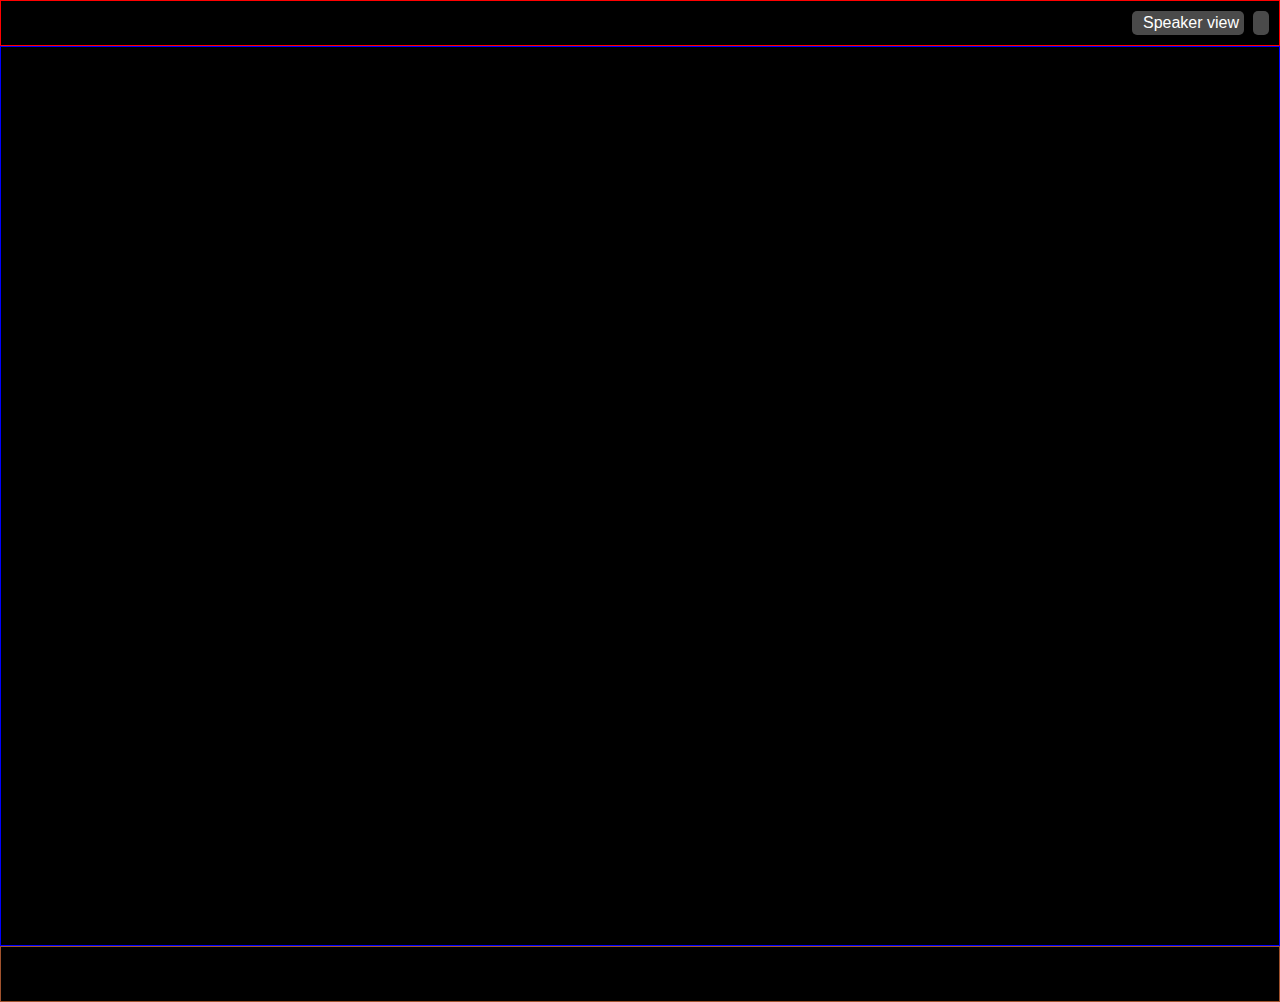
==== index.html @ 16759ca0 "initial structure and nav section" ====
<!DOCTYPE html>
<html lang="en">

<head>
    <meta charset="UTF-8">
    <link rel="stylesheet" href="./css/style.css">
    <link rel="stylesheet" href="https://cdnjs.cloudflare.com/ajax/libs/font-awesome/6.2.0/css/all.min.css"
        integrity="sha512-xh6O/CkQoPOWDdYTDqeRdPCVd1SpvCA9XXcUnZS2FmJNp1coAFzvtCN9BmamE+4aHK8yyUHUSCcJHgXloTyT2A=="
        crossorigin="anonymous" referrerpolicy="no-referrer" />
    <link rel="icon" href="img/favicon.ico">
    <title>Zoolando</title>
</head>

<body>
    <header>
        <nav>
            <div class="nav-bar">
                <button type="button" class="viewers"><i class="fa-solid fa-table-cells"></i>Speaker view</button>
                <button type="button" class="big-picture"><i class="fa-solid fa-maximize"></i></button>
            </div>
        </nav>
    </header>

    <main>
        <div class="container">
            
        </div>
    </main>

    <footer>
        <div class="container">
            <div class="footer-container"></div>
        </div>
        <h2>Lorem ipsum dolor sit amet consectetur adipisicing elit. Facere dolorem aperiam ducimus non nostrum quasi dolorum in repudiandae ex ullam, et, exercitationem earum cumque? Aspernatur quibusdam qui molestias facilis obcaecati?</h2>
    </footer>
</body>

</html>
---- css/style.css ----
*{
    margin: 0;
    padding: 0;
    box-sizing: border-box;
}

body{
    display: flex;
    flex-direction: column;
    background-color: black;
}
header{
    border: 1px solid red;
}

.nav-bar{ 
    display: flex;
    justify-content: end;
    padding: .3rem;
}
.nav-bar button{
    padding: .2rem .3rem;
    font-size: 16px;
}
.nav-bar i{
    padding:.1rem .2rem;
}

button{
    background-color: #4A4A4A;
    color: white;
    padding: .2rem .3rem;
    margin: .3rem;
    border: 0;
    border-radius: 5px;
}

main{
    height: 100vh;
    flex-grow: auto;
    border: 1px solid blue;
}
footer{
    border: 1px solid sienna;
}

.footer-container{
    background-color: #222222;
}
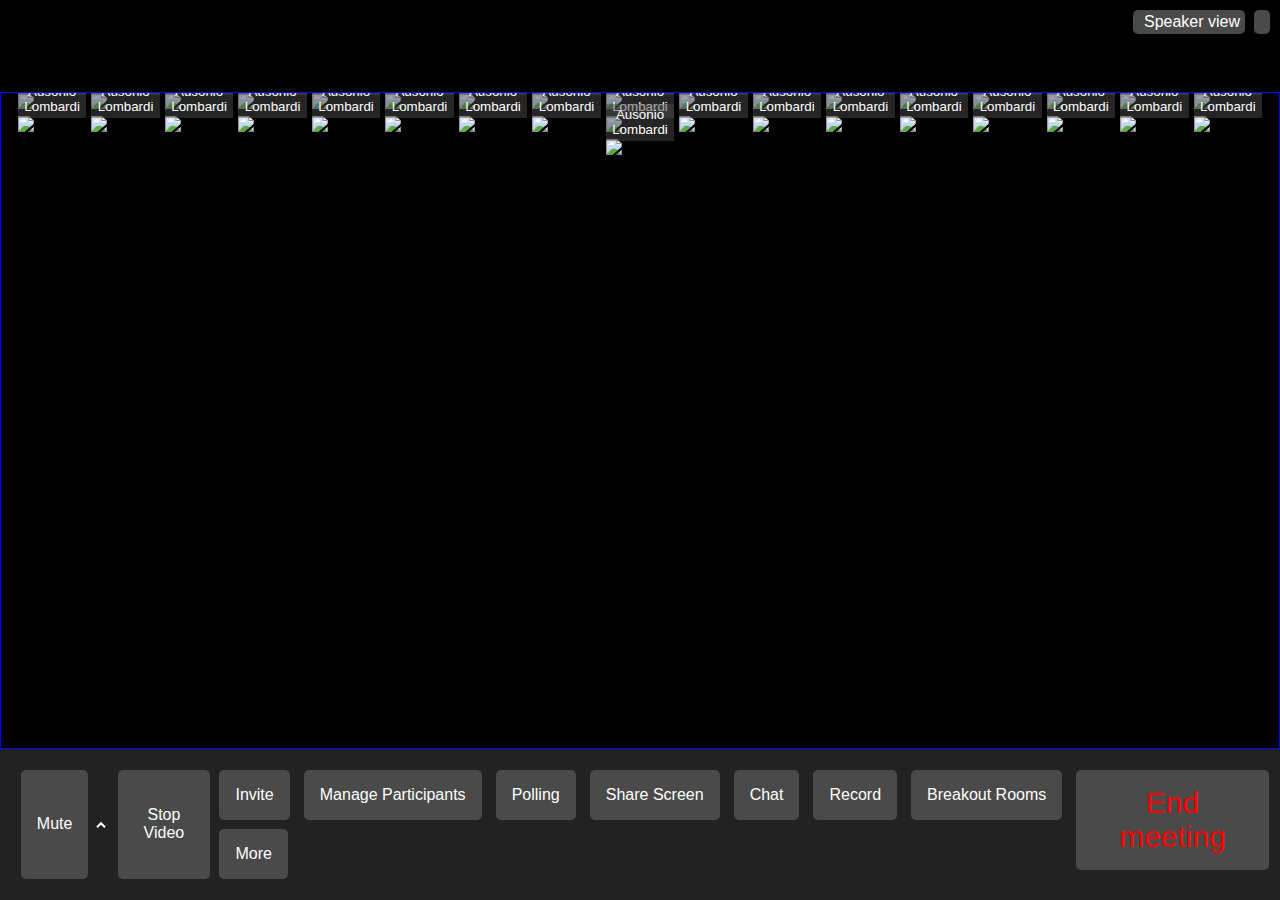
==== commit 9b81ad18: "main structure with footer structure" ====
--- a/index.html
+++ b/index.html
@@ -15,7 +15,7 @@
     <header>
         <nav>
             <div class="nav-bar">
-                <button type="button" class="viewers"><i class="fa-solid fa-table-cells"></i>Speaker view</button>
+                <button type="button" class="viewers"><i class="fa-solid fa-grip"></i>Speaker view</button>
                 <button type="button" class="big-picture"><i class="fa-solid fa-maximize"></i></button>
             </div>
         </nav>
@@ -23,15 +23,174 @@
 
     <main>
         <div class="container">
-            
+            <div class="profile-student">
+                <img src="https://picsum.photos/id/237/250/170" alt="student">
+                <button type="button"><i class="fa-solid fa-microphone-slash"></i>Ausonio Lombardi</button>
+            </div>
+            <div class="profile-student">
+                <img src="https://picsum.photos/id/400/250/170" alt="student">
+                <button type="button"><i class="fa-solid fa-microphone-slash"></i>Gherardo Barese</button>
+            </div>
+            <div class="profile-student">
+                <img src="https://picsum.photos/id/108/250/170" alt="student">
+                <button type="button"><i class="fa-solid fa-microphone-slash"></i>Ignazio Lorenzo</button>
+            </div>
+            <div class="profile-student">
+                <img src="https://picsum.photos/id/432/250/170" alt="student">
+                <button type="button"><i class="fa-solid fa-microphone-slash"></i>Amedeo Bruno</button>
+            </div>
+            <div class="profile-student">
+                <img src="https://picsum.photos/id/124/250/170" alt="student">
+                <button type="button"><i class="fa-solid fa-microphone-slash"></i>Greta Fallaci</button>
+            </div>
+            <div class="profile-student">
+                <img src="https://picsum.photos/id/888/250/170" alt="student">
+                <button type="button"><i class="fa-solid fa-microphone-slash"></i>Alda Davide</button>
+            </div>
+            <div class="profile-student">
+                <img src="https://picsum.photos/id/257/250/170" alt="student">
+                <button type="button"><i class="fa-solid fa-microphone-slash"></i>Ausonio Lombardi</button>
+            </div>
+            <div class="profile-student">
+                <img src="https://picsum.photos/id/187/250/170" alt="student">
+                <button type="button"><i class="fa-solid fa-microphone-slash"></i>Ausonio Lombardi</button>
+            </div>
+            <div class="profile-student">
+                <img src="https://picsum.photos/id/687/250/170" alt="student">
+                <button type="button"><i class="fa-solid fa-microphone-slash"></i>Ausonio Lombardi</button>
+            </div>
+            <div class="profile-student">
+                <img src="https://picsum.photos/id/987/250/170" alt="student">
+                <button type="button"><i class="fa-solid fa-microphone-slash"></i>Ausonio Lombardi</button>
+            </div>
+            <div class="profile-student">
+                <img src="https://picsum.photos/id/487/250/170" alt="student">
+                <button type="button"><i class="fa-solid fa-microphone-slash"></i>Ausonio Lombardi</button>
+            </div>
+            <div class="profile-student">
+                <img src="https://picsum.photos/id/598/250/170" alt="student">
+                <button type="button"><i class="fa-solid fa-microphone-slash"></i>Ausonio Lombardi</button>
+            </div>
+            <div class="profile-student">
+                <img src="https://picsum.photos/id/295/250/170" alt="student">
+                <button type="button"><i class="fa-solid fa-microphone-slash"></i>Ausonio Lombardi</button>
+            </div>
+            <div class="profile-student">
+                <img src="https://picsum.photos/id/367/250/170" alt="student">
+                <button type="button"><i class="fa-solid fa-microphone-slash"></i>Ausonio Lombardi</button>
+            </div>
+            <div class="profile-student">
+                <img src="https://picsum.photos/id/369/250/170" alt="student">
+                <button type="button"><i class="fa-solid fa-microphone-slash"></i>Ausonio Lombardi</button>
+            </div>
+            <div class="profile-student">
+                <img src="https://picsum.photos/id/981/250/170" alt="student">
+                <button type="button"><i class="fa-solid fa-microphone-slash"></i>Ausonio Lombardi</button>
+            </div>
+            <div class="profile-student">
+                <img src="https://picsum.photos/id/999/250/170" alt="student">
+                <button type="button"><i class="fa-solid fa-microphone-slash"></i>Ausonio Lombardi</button>
+            </div>
+            <div class="profile-student">
+                <img src="https://picsum.photos/id/678/250/170" alt="student">
+                <button type="button"><i class="fa-solid fa-microphone-slash"></i>Ausonio Lombardi</button>
+            </div>
+            <div class="profile-student">
+                <img src="https://picsum.photos/id/879/250/170" alt="student">
+                <button type="button"><i class="fa-solid fa-microphone-slash"></i>Ausonio Lombardi</button>
+            </div>
+            <div class="profile-student">
+                <img src="https://picsum.photos/id/358/250/170" alt="student">
+                <button type="button"><i class="fa-solid fa-microphone-slash"></i>Ausonio Lombardi</button>
+            </div>
+            <div class="profile-student">
+                <img src="https://picsum.photos/id/278/250/170" alt="student">
+                <button type="button"><i class="fa-solid fa-microphone-slash"></i>Ausonio Lombardi</button>
+            </div>
+            <div class="profile-student">
+                <img src="https://picsum.photos/id/2/250/170" alt="student">
+                <button type="button"><i class="fa-solid fa-microphone-slash"></i>Ausonio Lombardi</button>
+            </div>
+            <div class="profile-student">
+                <img src="https://picsum.photos/id/111/250/170" alt="student">
+                <button type="button"><i class="fa-solid fa-microphone-slash"></i>Ausonio Lombardi</button>
+            </div>
+            <div class="profile-student">
+                <img src="https://picsum.photos/id/195/250/170" alt="student">
+                <button type="button"><i class="fa-solid fa-microphone-slash"></i>Ausonio Lombardi</button>
+            </div>
+            <div class="profile-student">
+                <img src="https://picsum.photos/id/316/250/170" alt="student">
+                <button type="button"><i class="fa-solid fa-microphone-slash"></i>Ausonio Lombardi</button>
+            </div>
+            <div class="profile-student">
+                <img src="https://picsum.photos/id/168/250/170" alt="student">
+                <button type="button"><i class="fa-solid fa-microphone-slash"></i>Ausonio Lombardi</button>
+            </div>
+            <div class="profile-student">
+                <img src="https://picsum.photos/id/244/250/170" alt="student">
+                <button type="button"><i class="fa-solid fa-microphone-slash"></i>Ausonio Lombardi</button>
+            </div>
+            <div class="profile-student">
+                <img src="https://picsum.photos/id/736/250/170" alt="student">
+                <button type="button"><i class="fa-solid fa-microphone-slash"></i>Ausonio Lombardi</button>
+            </div>
+            <div class="profile-student">
+                <img src="https://picsum.photos/id/469/250/170" alt="student">
+                <button type="button"><i class="fa-solid fa-microphone-slash"></i>Ausonio Lombardi</button>
+            </div>
+            <div class="profile-student">
+                <img src="https://picsum.photos/id/565/250/170" alt="student">
+                <button type="button"><i class="fa-solid fa-microphone-slash"></i>Ausonio Lombardi</button>
+            </div>
+            <div class="profile-student">
+                <img src="https://picsum.photos/id/555/250/170" alt="student">
+                <button type="button"><i class="fa-solid fa-microphone-slash"></i>Ausonio Lombardi</button>
+            </div>
+            <div class="profile-student">
+                <img src="https://picsum.photos/id/24/250/170" alt="student">
+                <button type="button"><i class="fa-solid fa-microphone-slash"></i>Ausonio Lombardi</button>
+            </div>
+            <div class="profile-student">
+                <img src="https://picsum.photos/id/16/250/170" alt="student">
+                <button type="button"><i class="fa-solid fa-microphone-slash"></i>Ausonio Lombardi</button>
+            </div>
+            <div class="profile-student">
+                <img src="https://picsum.photos/id/44/250/170" alt="student">
+                <button type="button"><i class="fa-solid fa-microphone-slash"></i>Ausonio Lombardi</button>
+            </div>
+            <div class="profile-student">
+                <img src="https://picsum.photos/id/69/250/170" alt="student">
+                <button type="button"><i class="fa-solid fa-microphone-slash"></i>Ausonio Lombardi</button>
+            </div>
         </div>
     </main>
 
     <footer>
-        <div class="container">
-            <div class="footer-container"></div>
+        <div>
+            <div class="footer-container">
+                <div class="left">
+                    <div class="selection">
+                        <button type="button"><i class="fa-solid fa-microphone"></i><p>Mute</p><i class="fa-solid fa-angle-up"></i></button><select></select>
+                    </div>
+                    <button type="button"><i class="fa-solid fa-video"></i><p>Stop Video</p></button>
+                </div>
+                <div class="center">
+                    <button type="button"><i class="fa-solid fa-user-plus"></i><p>Invite</p></button>
+                    <button type="button"><i class="fa-solid fa-users"></i><p>Manage Participants</p></button>
+                    <button type="button"><i class="fa-solid fa-chart-column"></i><p>Polling</p></button>
+                    <button type="button"><i class="fa-solid fa-share-from-square"></i><p>Share Screen</p></button>
+                    <button type="button"><i class="fa-solid fa-comment"></i><p>Chat</p></button>
+                    <button type="button"><i class="fa-solid fa-record-vinyl"></i><p>Record</p></button>
+                    <button type="button"><i class="fa-solid fa-table-cells-large"></i><p>Breakout Rooms</p></button>
+                    <button type="button"><i class="fa-solid fa-ellipsis"></i><p>More</p></button>
+                </div>
+                <div class="right">
+                    <button type="button">End meeting</button>
+                </div>
+
+            </div>
         </div>
-        <h2>Lorem ipsum dolor sit amet consectetur adipisicing elit. Facere dolorem aperiam ducimus non nostrum quasi dolorum in repudiandae ex ullam, et, exercitationem earum cumque? Aspernatur quibusdam qui molestias facilis obcaecati?</h2>
     </footer>
 </body>
 
--- a/css/style.css
+++ b/css/style.css
@@ -1,49 +1,120 @@
-*{
+* {
     margin: 0;
     padding: 0;
     box-sizing: border-box;
 }
 
-body{
+body {
+    height: 100vh;
     display: flex;
     flex-direction: column;
     background-color: black;
-}
-header{
-    border: 1px solid red;
+    font-family: Arial, Helvetica, sans-serif;
 }
 
-.nav-bar{ 
+header {
+    background-color: transparent;
+}
+
+.nav-bar {
     display: flex;
     justify-content: end;
     padding: .3rem;
+    margin-bottom: 3rem;
+    
 }
-.nav-bar button{
+
+.nav-bar button {
     padding: .2rem .3rem;
     font-size: 16px;
 }
-.nav-bar i{
-    padding:.1rem .2rem;
+
+.nav-bar i {
+    padding: .1rem .2rem;
 }
 
-button{
-    background-color: #4A4A4A;
+button {
+    background-color: rgb(74, 74, 74);
     color: white;
     padding: .2rem .3rem;
     margin: .3rem;
     border: 0;
     border-radius: 5px;
 }
+button:hover, select:hover{
+    cursor: pointer;
+}
 
-main{
+main {
     height: 100vh;
     flex-grow: auto;
+    overflow: auto;
     border: 1px solid blue;
 }
-footer{
-    border: 1px solid sienna;
+
+.container {
+    max-width: 1800px;
+    margin: auto;
+    flex-wrap: wrap;
+    display: flex;
+    justify-content: center;
+    gap: 5px;
 }
 
-.footer-container{
+.profile-student {
+    position: relative;
+    flex-direction: row;
+}
+
+.profile-student button {
+    position: absolute;
+    bottom: 0;
+    left: 0;
+    margin: 0 0 1rem 0;
+    border-radius: 0;
+    background-color: rgba(74, 74, 74, .5);
+}
+
+footer {
     background-color: #222222;
+}
+
+.footer-container {   
+    display: flex;
+    justify-content: space-between;
+    margin: 1rem;
+}
+
+.left{
+    display: flex;
+}
+.selection{
+    display: flex;
+}
+.footer-container button{
+
+    padding: 1rem;
+    font-size: 30px;
+    
+}
+select{
+    display: block;
+    rotate: 180deg;
+    background-color: transparent;
+    border: 0;
+    color: white;  
+}
+select:active{
+    transform-box:content-box
+}
+
+.footer-container .right button:last-child{
+
+    color: red;
+    width: 100%;
+    
+}
+.footer-container p{
+    
+    font-size: 16px;
 }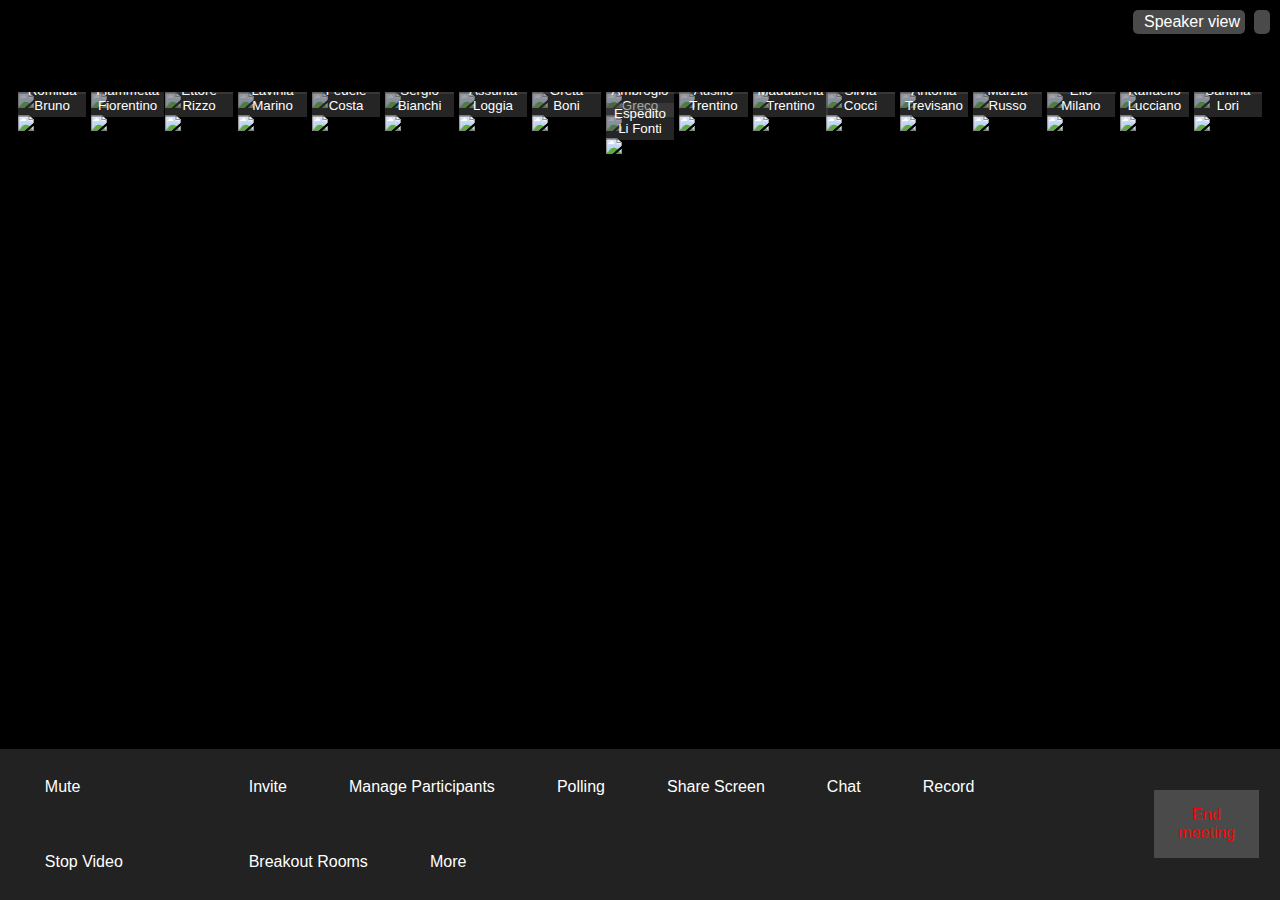
==== commit be10f259: "final structure with fixes" ====
--- a/index.html
+++ b/index.html
@@ -12,6 +12,7 @@
 </head>
 
 <body>
+    <!-----------------------------------------------Nav bar---------------------------------------------->
     <header>
         <nav>
             <div class="nav-bar">
@@ -20,7 +21,7 @@
             </div>
         </nav>
     </header>
-
+    <!----------------------------------------------Masterclass------------------------------------------->
     <main>
         <div class="container">
             <div class="profile-student">
@@ -49,148 +50,170 @@
             </div>
             <div class="profile-student">
                 <img src="https://picsum.photos/id/257/250/170" alt="student">
-                <button type="button"><i class="fa-solid fa-microphone-slash"></i>Ausonio Lombardi</button>
+                <button type="button"><i class="fa-solid fa-microphone-slash"></i>Assunta Baresi</button>
             </div>
             <div class="profile-student">
                 <img src="https://picsum.photos/id/187/250/170" alt="student">
-                <button type="button"><i class="fa-solid fa-microphone-slash"></i>Ausonio Lombardi</button>
+                <button type="button"><i class="fa-solid fa-microphone-slash"></i>Isidora Fanucci</button>
             </div>
             <div class="profile-student">
                 <img src="https://picsum.photos/id/687/250/170" alt="student">
-                <button type="button"><i class="fa-solid fa-microphone-slash"></i>Ausonio Lombardi</button>
+                <button type="button"><i class="fa-solid fa-microphone-slash"></i>Annunziata Angelo</button>
             </div>
             <div class="profile-student">
                 <img src="https://picsum.photos/id/987/250/170" alt="student">
-                <button type="button"><i class="fa-solid fa-microphone-slash"></i>Ausonio Lombardi</button>
+                <button type="button"><i class="fa-solid fa-microphone-slash"></i>Alfredino Pagnotto</button>
             </div>
             <div class="profile-student">
                 <img src="https://picsum.photos/id/487/250/170" alt="student">
-                <button type="button"><i class="fa-solid fa-microphone-slash"></i>Ausonio Lombardi</button>
+                <button type="button"><i class="fa-solid fa-microphone-slash"></i>Lionello Greco</button>
             </div>
             <div class="profile-student">
                 <img src="https://picsum.photos/id/598/250/170" alt="student">
-                <button type="button"><i class="fa-solid fa-microphone-slash"></i>Ausonio Lombardi</button>
+                <button type="button"><i class="fa-solid fa-microphone-slash"></i>Oberto Russo</button>
             </div>
             <div class="profile-student">
                 <img src="https://picsum.photos/id/295/250/170" alt="student">
-                <button type="button"><i class="fa-solid fa-microphone-slash"></i>Ausonio Lombardi</button>
+                <button type="button"><i class="fa-solid fa-microphone-slash"></i>Giacinta Siciliani</button>
             </div>
             <div class="profile-student">
                 <img src="https://picsum.photos/id/367/250/170" alt="student">
-                <button type="button"><i class="fa-solid fa-microphone-slash"></i>Ausonio Lombardi</button>
+                <button type="button"><i class="fa-solid fa-microphone-slash"></i>Quadrato Lucciano</button>
             </div>
             <div class="profile-student">
                 <img src="https://picsum.photos/id/369/250/170" alt="student">
-                <button type="button"><i class="fa-solid fa-microphone-slash"></i>Ausonio Lombardi</button>
+                <button type="button"><i class="fa-solid fa-microphone-slash"></i>Delfino Fiorentino</button>
             </div>
             <div class="profile-student">
                 <img src="https://picsum.photos/id/981/250/170" alt="student">
-                <button type="button"><i class="fa-solid fa-microphone-slash"></i>Ausonio Lombardi</button>
+                <button type="button"><i class="fa-solid fa-microphone-slash"></i>Quartilla Costa</button>
             </div>
             <div class="profile-student">
                 <img src="https://picsum.photos/id/999/250/170" alt="student">
-                <button type="button"><i class="fa-solid fa-microphone-slash"></i>Ausonio Lombardi</button>
+                <button type="button"><i class="fa-solid fa-microphone-slash"></i>Lucilla Rizzo</button>
             </div>
             <div class="profile-student">
                 <img src="https://picsum.photos/id/678/250/170" alt="student">
-                <button type="button"><i class="fa-solid fa-microphone-slash"></i>Ausonio Lombardi</button>
+                <button type="button"><i class="fa-solid fa-microphone-slash"></i>Romilda Bruno</button>
             </div>
             <div class="profile-student">
                 <img src="https://picsum.photos/id/879/250/170" alt="student">
-                <button type="button"><i class="fa-solid fa-microphone-slash"></i>Ausonio Lombardi</button>
+                <button type="button"><i class="fa-solid fa-microphone-slash"></i>Fiammetta Fiorentino</button>
             </div>
             <div class="profile-student">
                 <img src="https://picsum.photos/id/358/250/170" alt="student">
-                <button type="button"><i class="fa-solid fa-microphone-slash"></i>Ausonio Lombardi</button>
+                <button type="button"><i class="fa-solid fa-microphone-slash"></i>Ettore Rizzo</button>
             </div>
             <div class="profile-student">
                 <img src="https://picsum.photos/id/278/250/170" alt="student">
-                <button type="button"><i class="fa-solid fa-microphone-slash"></i>Ausonio Lombardi</button>
+                <button type="button"><i class="fa-solid fa-microphone-slash"></i>Lavinia Marino</button>
             </div>
             <div class="profile-student">
                 <img src="https://picsum.photos/id/2/250/170" alt="student">
-                <button type="button"><i class="fa-solid fa-microphone-slash"></i>Ausonio Lombardi</button>
+                <button type="button"><i class="fa-solid fa-microphone-slash"></i>Fedele Costa</button>
             </div>
             <div class="profile-student">
                 <img src="https://picsum.photos/id/111/250/170" alt="student">
-                <button type="button"><i class="fa-solid fa-microphone-slash"></i>Ausonio Lombardi</button>
+                <button type="button"><i class="fa-solid fa-microphone-slash"></i>Sergio Bianchi</button>
             </div>
             <div class="profile-student">
                 <img src="https://picsum.photos/id/195/250/170" alt="student">
-                <button type="button"><i class="fa-solid fa-microphone-slash"></i>Ausonio Lombardi</button>
+                <button type="button"><i class="fa-solid fa-microphone-slash"></i>Assunta Loggia</button>
             </div>
             <div class="profile-student">
                 <img src="https://picsum.photos/id/316/250/170" alt="student">
-                <button type="button"><i class="fa-solid fa-microphone-slash"></i>Ausonio Lombardi</button>
+                <button type="button"><i class="fa-solid fa-microphone-slash"></i>Greta Boni</button>
             </div>
             <div class="profile-student">
                 <img src="https://picsum.photos/id/168/250/170" alt="student">
-                <button type="button"><i class="fa-solid fa-microphone-slash"></i>Ausonio Lombardi</button>
+                <button type="button"><i class="fa-solid fa-microphone-slash"></i>Ambrogio Greco</button>
             </div>
             <div class="profile-student">
                 <img src="https://picsum.photos/id/244/250/170" alt="student">
-                <button type="button"><i class="fa-solid fa-microphone-slash"></i>Ausonio Lombardi</button>
+                <button type="button"><i class="fa-solid fa-microphone-slash"></i>Ausilio Trentino</button>
             </div>
             <div class="profile-student">
                 <img src="https://picsum.photos/id/736/250/170" alt="student">
-                <button type="button"><i class="fa-solid fa-microphone-slash"></i>Ausonio Lombardi</button>
+                <button type="button"><i class="fa-solid fa-microphone-slash"></i>Maddalena Trentino</button>
             </div>
             <div class="profile-student">
                 <img src="https://picsum.photos/id/469/250/170" alt="student">
-                <button type="button"><i class="fa-solid fa-microphone-slash"></i>Ausonio Lombardi</button>
+                <button type="button"><i class="fa-solid fa-microphone-slash"></i>Silvia Cocci</button>
             </div>
             <div class="profile-student">
                 <img src="https://picsum.photos/id/565/250/170" alt="student">
-                <button type="button"><i class="fa-solid fa-microphone-slash"></i>Ausonio Lombardi</button>
+                <button type="button"><i class="fa-solid fa-microphone-slash"></i>Antonia Trevisano</button>
             </div>
             <div class="profile-student">
                 <img src="https://picsum.photos/id/555/250/170" alt="student">
-                <button type="button"><i class="fa-solid fa-microphone-slash"></i>Ausonio Lombardi</button>
+                <button type="button"><i class="fa-solid fa-microphone-slash"></i>Marzia Russo</button>
             </div>
             <div class="profile-student">
                 <img src="https://picsum.photos/id/24/250/170" alt="student">
-                <button type="button"><i class="fa-solid fa-microphone-slash"></i>Ausonio Lombardi</button>
+                <button type="button"><i class="fa-solid fa-microphone-slash"></i>Elio Milano</button>
             </div>
             <div class="profile-student">
                 <img src="https://picsum.photos/id/16/250/170" alt="student">
-                <button type="button"><i class="fa-solid fa-microphone-slash"></i>Ausonio Lombardi</button>
+                <button type="button"><i class="fa-solid fa-microphone-slash"></i>Raffaello Lucciano</button>
             </div>
             <div class="profile-student">
                 <img src="https://picsum.photos/id/44/250/170" alt="student">
-                <button type="button"><i class="fa-solid fa-microphone-slash"></i>Ausonio Lombardi</button>
+                <button type="button"><i class="fa-solid fa-microphone-slash"></i>Santina Lori</button>
             </div>
             <div class="profile-student">
                 <img src="https://picsum.photos/id/69/250/170" alt="student">
-                <button type="button"><i class="fa-solid fa-microphone-slash"></i>Ausonio Lombardi</button>
+                <button type="button"><i class="fa-solid fa-microphone-slash"></i>Espedito Li Fonti</button>
             </div>
         </div>
     </main>
-
+    <!----------------------------------------Footer with interactive button---------------------------------->
     <footer>
-        <div>
             <div class="footer-container">
                 <div class="left">
                     <div class="selection">
-                        <button type="button"><i class="fa-solid fa-microphone"></i><p>Mute</p><i class="fa-solid fa-angle-up"></i></button><select></select>
+                        <button type="button"><i class="fa-solid fa-microphone"></i>
+                            <span>Mute</span>
+                        </button><i class="fa-solid fa-angle-up"></i>
+                        <button type="button"><i class="fa-solid fa-video"></i>
+                            <span>Stop Video</span>
+                        </button><i class="fa-solid fa-angle-up"></i>
                     </div>
-                    <button type="button"><i class="fa-solid fa-video"></i><p>Stop Video</p></button>
                 </div>
                 <div class="center">
-                    <button type="button"><i class="fa-solid fa-user-plus"></i><p>Invite</p></button>
-                    <button type="button"><i class="fa-solid fa-users"></i><p>Manage Participants</p></button>
-                    <button type="button"><i class="fa-solid fa-chart-column"></i><p>Polling</p></button>
-                    <button type="button"><i class="fa-solid fa-share-from-square"></i><p>Share Screen</p></button>
-                    <button type="button"><i class="fa-solid fa-comment"></i><p>Chat</p></button>
-                    <button type="button"><i class="fa-solid fa-record-vinyl"></i><p>Record</p></button>
-                    <button type="button"><i class="fa-solid fa-table-cells-large"></i><p>Breakout Rooms</p></button>
-                    <button type="button"><i class="fa-solid fa-ellipsis"></i><p>More</p></button>
+                    <button type="button"><i class="fa-solid fa-user-plus"></i>
+                        <span>Invite</span>
+                    </button>
+                    <button type="button"><i class="fa-solid fa-users"></i>
+                        <span>Manage Participants</span>
+                    </button>
+                    <button type="button"><i class="fa-solid fa-chart-column"></i>
+                        <span>Polling</span>
+                    </button>
+                    <div class="selection green">
+                        <button type="button"><i class="fa-solid fa-share-from-square"></i>
+                            <span>Share Screen</span>
+                        </button><i class="fa-solid fa-angle-up"></i>
+                    </div>
+                    <button type="button"><i class="fa-solid fa-comment"></i>
+                        <span>Chat</span>
+                    </button>
+                    <button type="button"><i class="fa-solid fa-record-vinyl"></i>
+                        <span>Record</span>
+                    </button>
+                    <button type="button"><i class="fa-solid fa-table-cells-large"></i>
+                        <span>Breakout Rooms</span>
+                    </button>
+                    <button type="button"><i class="fa-solid fa-ellipsis"></i>
+                        <span>More</span>
+                    </button>
                 </div>
                 <div class="right">
-                    <button type="button">End meeting</button>
+                    <div>
+                        <button type="button">End meeting</button>
+                    </div>
                 </div>
 
             </div>
-        </div>
     </footer>
 </body>
 
--- a/css/style.css
+++ b/css/style.css
@@ -11,11 +11,7 @@
     background-color: black;
     font-family: Arial, Helvetica, sans-serif;
 }
-
-header {
-    background-color: transparent;
-}
-
+/*-------------------------------------HEADER----------------------------------*/
 .nav-bar {
     display: flex;
     justify-content: end;
@@ -44,12 +40,11 @@
 button:hover, select:hover{
     cursor: pointer;
 }
-
+/*---------------------------------------MAIN---------------------------------*/
 main {
     height: 100vh;
     flex-grow: auto;
     overflow: auto;
-    border: 1px solid blue;
 }
 
 .container {
@@ -74,7 +69,7 @@
     border-radius: 0;
     background-color: rgba(74, 74, 74, .5);
 }
-
+/*---------------------------------------FOOTER------------------------------*/
 footer {
     background-color: #222222;
 }
@@ -82,39 +77,37 @@
 .footer-container {   
     display: flex;
     justify-content: space-between;
-    margin: 1rem;
+    align-items: center;
+    margin: 0 1rem;
 }
 
 .left{
     display: flex;
 }
+span{
+    display:block;
+}
 .selection{
-    display: flex;
+    color: white;
+    display: inline-block;
 }
-.footer-container button{
-
+.green i:first-child{
+    color:#4BC800;
+}
+.footer-container button{   
     padding: 1rem;
     font-size: 30px;
-    
-}
-select{
-    display: block;
-    rotate: 180deg;
-    background-color: transparent;
-    border: 0;
-    color: white;  
-}
-select:active{
-    transform-box:content-box
+    background-color: transparent;   
 }
 
 .footer-container .right button:last-child{
-
+    border-radius: 0;
+    background-color: rgba(74, 74, 74); 
     color: red;
-    width: 100%;
+    font-size: 16px;
     
 }
-.footer-container p{
-    
+.footer-container span{
+    padding: .5rem;
     font-size: 16px;
 }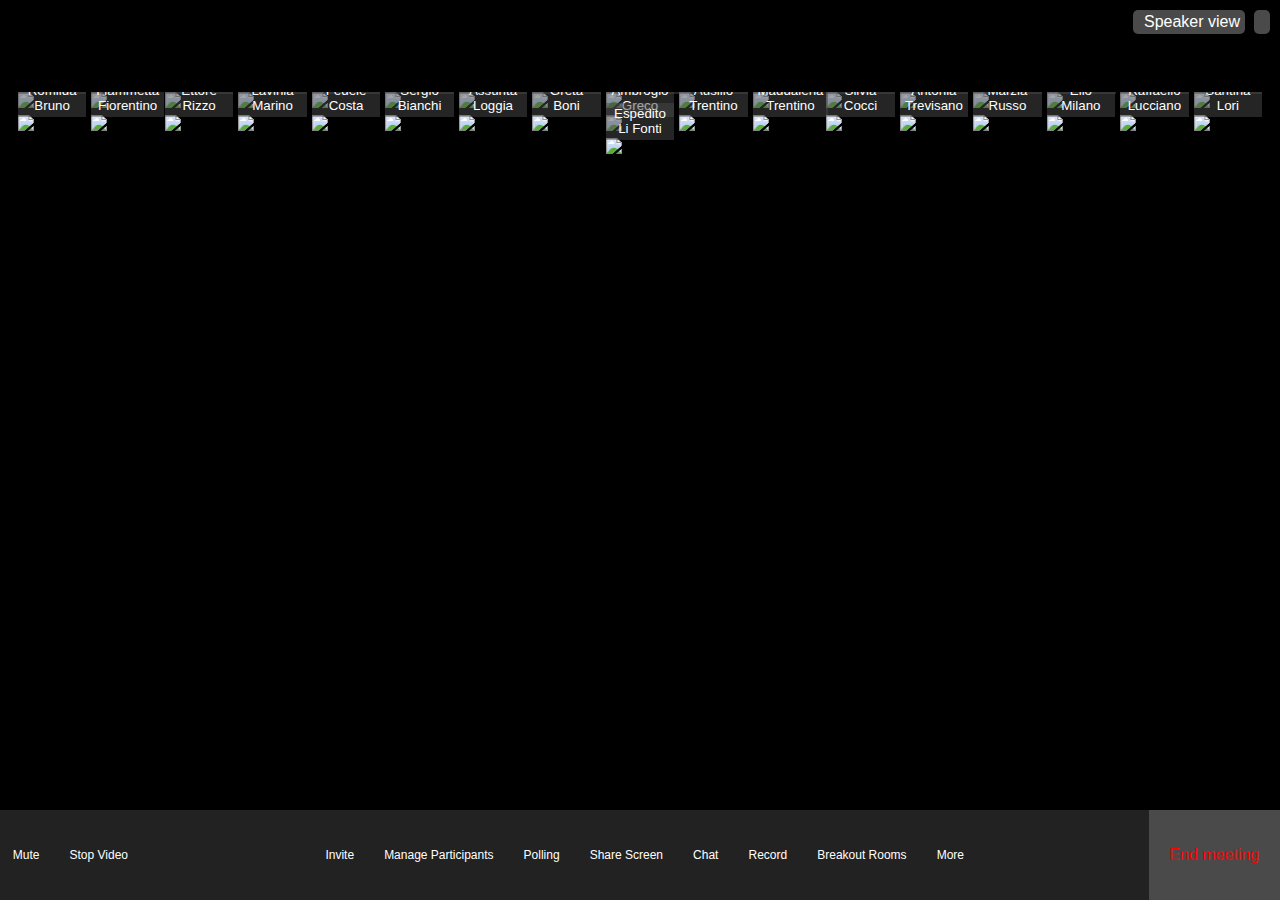
==== commit a0b2324f: "button fixes" ====
--- a/index.html
+++ b/index.html
@@ -168,52 +168,50 @@
     </main>
     <!----------------------------------------Footer with interactive button---------------------------------->
     <footer>
-            <div class="footer-container">
-                <div class="left">
-                    <div class="selection">
-                        <button type="button"><i class="fa-solid fa-microphone"></i>
-                            <span>Mute</span>
-                        </button><i class="fa-solid fa-angle-up"></i>
-                        <button type="button"><i class="fa-solid fa-video"></i>
-                            <span>Stop Video</span>
-                        </button><i class="fa-solid fa-angle-up"></i>
-                    </div>
+        <div class="footer-container">
+            <div class="left">
+                <div class="selection">
+                    <button type="button"><i class="fa-solid fa-microphone"></i>
+                        <span>Mute</span>
+                    </button><i class="fa-solid fa-angle-up"></i>
+                    <button type="button"><i class="fa-solid fa-video"></i>
+                        <span>Stop Video</span>
+                    </button><i class="fa-solid fa-angle-up"></i>
                 </div>
-                <div class="center">
-                    <button type="button"><i class="fa-solid fa-user-plus"></i>
-                        <span>Invite</span>
-                    </button>
-                    <button type="button"><i class="fa-solid fa-users"></i>
-                        <span>Manage Participants</span>
-                    </button>
-                    <button type="button"><i class="fa-solid fa-chart-column"></i>
-                        <span>Polling</span>
-                    </button>
-                    <div class="selection green">
-                        <button type="button"><i class="fa-solid fa-share-from-square"></i>
-                            <span>Share Screen</span>
-                        </button><i class="fa-solid fa-angle-up"></i>
-                    </div>
-                    <button type="button"><i class="fa-solid fa-comment"></i>
-                        <span>Chat</span>
-                    </button>
-                    <button type="button"><i class="fa-solid fa-record-vinyl"></i>
-                        <span>Record</span>
-                    </button>
-                    <button type="button"><i class="fa-solid fa-table-cells-large"></i>
-                        <span>Breakout Rooms</span>
-                    </button>
-                    <button type="button"><i class="fa-solid fa-ellipsis"></i>
-                        <span>More</span>
-                    </button>
+            </div>
+            <div class="center">
+                <button type="button"><i class="fa-solid fa-user-plus"></i>
+                    <span>Invite</span>
+                </button>
+                <button type="button"><i class="fa-solid fa-users"></i>
+                    <span>Manage Participants</span>
+                </button>
+                <button type="button"><i class="fa-solid fa-chart-column"></i>
+                    <span>Polling</span>
+                </button>
+                <div class="selection green">
+                    <button type="button"><i class="fa-solid fa-share-from-square"></i>
+                        <span>Share Screen</span>
+                    </button><i class="fa-solid fa-angle-up"></i>
                 </div>
-                <div class="right">
-                    <div>
-                        <button type="button">End meeting</button>
-                    </div>
-                </div>
-
-            </div>
+                <button type="button"><i class="fa-solid fa-comment"></i>
+                    <span>Chat</span>
+                </button>
+                <button type="button"><i class="fa-solid fa-record-vinyl"></i>
+                    <span>Record</span>
+                </button>
+                <button type="button"><i class="fa-solid fa-table-cells-large"></i>
+                    <span>Breakout Rooms</span>
+                </button>
+                <button type="button"><i class="fa-solid fa-ellipsis"></i>
+                    <span>More</span>
+                </button>
+            </div>
+            <div class="right">
+                <button type="button">End meeting</button>
+            </div>
+
+        </div>
     </footer>
 </body>
 
--- a/css/style.css
+++ b/css/style.css
@@ -11,13 +11,14 @@
     background-color: black;
     font-family: Arial, Helvetica, sans-serif;
 }
+
 /*-------------------------------------HEADER----------------------------------*/
 .nav-bar {
     display: flex;
     justify-content: end;
     padding: .3rem;
     margin-bottom: 3rem;
-    
+
 }
 
 .nav-bar button {
@@ -37,9 +38,12 @@
     border: 0;
     border-radius: 5px;
 }
-button:hover, select:hover{
+
+button:hover,
+select:hover {
     cursor: pointer;
 }
+
 /*---------------------------------------MAIN---------------------------------*/
 main {
     height: 100vh;
@@ -69,45 +73,59 @@
     border-radius: 0;
     background-color: rgba(74, 74, 74, .5);
 }
+
 /*---------------------------------------FOOTER------------------------------*/
 footer {
     background-color: #222222;
 }
 
-.footer-container {   
+.footer-container {
     display: flex;
     justify-content: space-between;
     align-items: center;
-    margin: 0 1rem;
 }
 
-.left{
+.left {
     display: flex;
 }
-span{
-    display:block;
+
+span {
+    display: block;
 }
-.selection{
+
+.selection {
     color: white;
     display: inline-block;
 }
-.green i:first-child{
-    color:#4BC800;
+
+.green i:first-child {
+    color: #4BC800;
 }
-.footer-container button{   
-    padding: 1rem;
-    font-size: 30px;
-    background-color: transparent;   
+.selection i:last-child, .selection i:nth-child(2){
+    font-size: 12px;
 }
 
-.footer-container .right button:last-child{
-    border-radius: 0;
-    background-color: rgba(74, 74, 74); 
+.footer-container button {
+    padding: .5rem 0;
+    font-size: 26px;
+    background-color: transparent;
+}
+
+.right{
+    height:90px;
+    line-height: 90px;
+    background-color: rgba(74, 74, 74);    
+}
+
+.footer-container .right button:last-child {
+    
+    padding: 1rem;
     color: red;
     font-size: 16px;
-    
+
 }
-.footer-container span{
+
+.footer-container span {
     padding: .5rem;
-    font-size: 16px;
+    font-size: 12px;
 }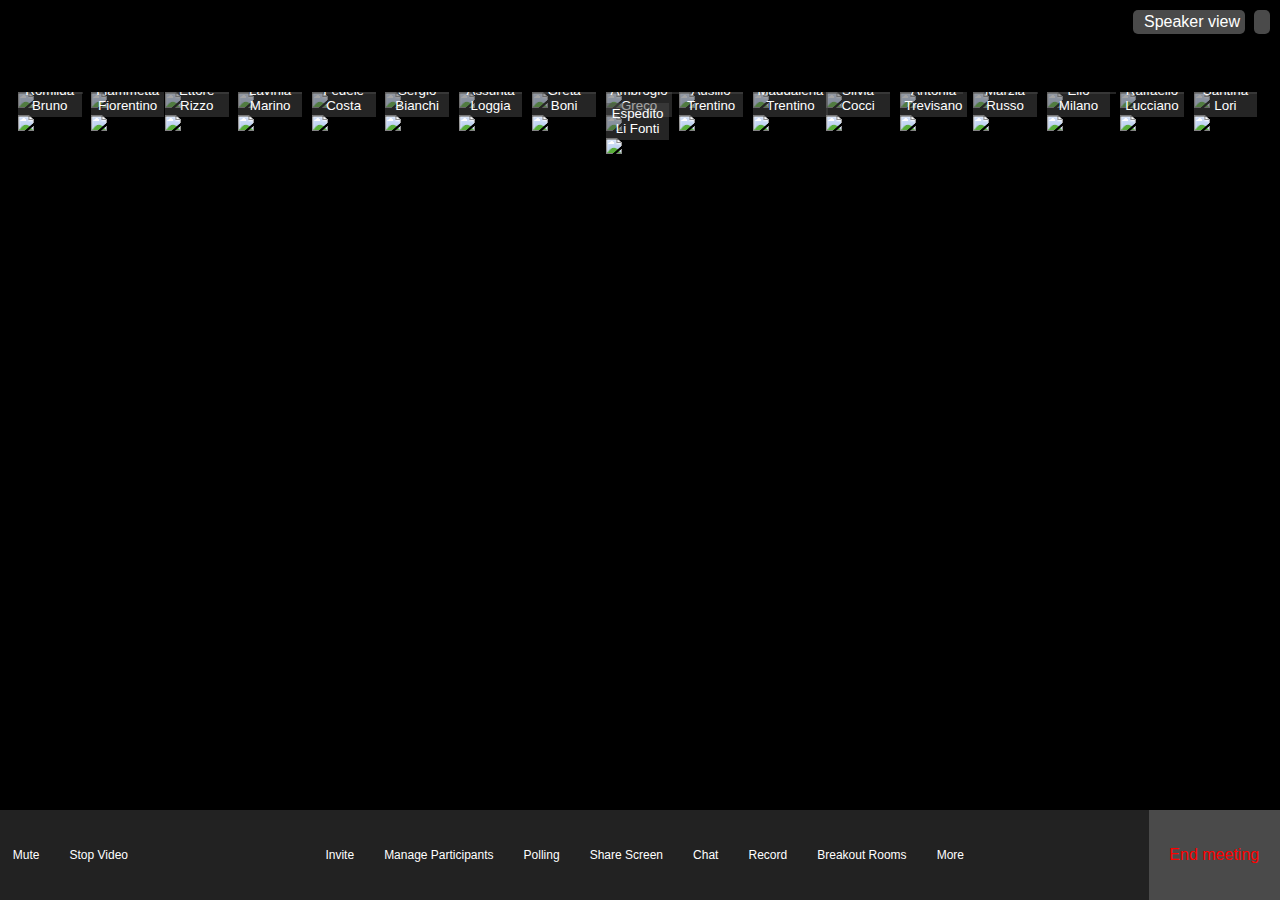
==== commit bc7416ef: "main fixes" ====
--- a/index.html
+++ b/index.html
@@ -173,10 +173,14 @@
                 <div class="selection">
                     <button type="button"><i class="fa-solid fa-microphone"></i>
                         <span>Mute</span>
-                    </button><i class="fa-solid fa-angle-up"></i>
+                    </button>
+                    <i class="fa-solid fa-angle-up"></i>
+                </div>
+                <div class="selection">
                     <button type="button"><i class="fa-solid fa-video"></i>
                         <span>Stop Video</span>
-                    </button><i class="fa-solid fa-angle-up"></i>
+                    </button>
+                    <i class="fa-solid fa-angle-up"></i>
                 </div>
             </div>
             <div class="center">
@@ -192,7 +196,8 @@
                 <div class="selection green">
                     <button type="button"><i class="fa-solid fa-share-from-square"></i>
                         <span>Share Screen</span>
-                    </button><i class="fa-solid fa-angle-up"></i>
+                    </button>
+                    <i class="fa-solid fa-angle-up"></i>
                 </div>
                 <button type="button"><i class="fa-solid fa-comment"></i>
                     <span>Chat</span>
--- a/css/style.css
+++ b/css/style.css
@@ -39,9 +39,8 @@
     border-radius: 5px;
 }
 
-button:hover,
-select:hover {
-    cursor: pointer;
+button:hover {
+    cursor: pointer;   
 }
 
 /*---------------------------------------MAIN---------------------------------*/
@@ -69,7 +68,8 @@
     position: absolute;
     bottom: 0;
     left: 0;
-    margin: 0 0 1rem 0;
+    margin-left: 0;
+    margin-bottom: 1rem;
     border-radius: 0;
     background-color: rgba(74, 74, 74, .5);
 }
@@ -85,18 +85,14 @@
     align-items: center;
 }
 
-.left {
-    display: flex;
+.selection {
+    display: inline-block;
+    color: white;   
 }
-
-span {
-    display: block;
-}
-
-.selection {
-    color: white;
-    display: inline-block;
-}
+.selection i:last-child{
+    cursor: pointer;
+    padding: 2rem 0;
+} 
 
 .green i:first-child {
     color: #4BC800;
@@ -126,6 +122,7 @@
 }
 
 .footer-container span {
-    padding: .5rem;
+    display: block;
+    padding: .5rem ;
     font-size: 12px;
 }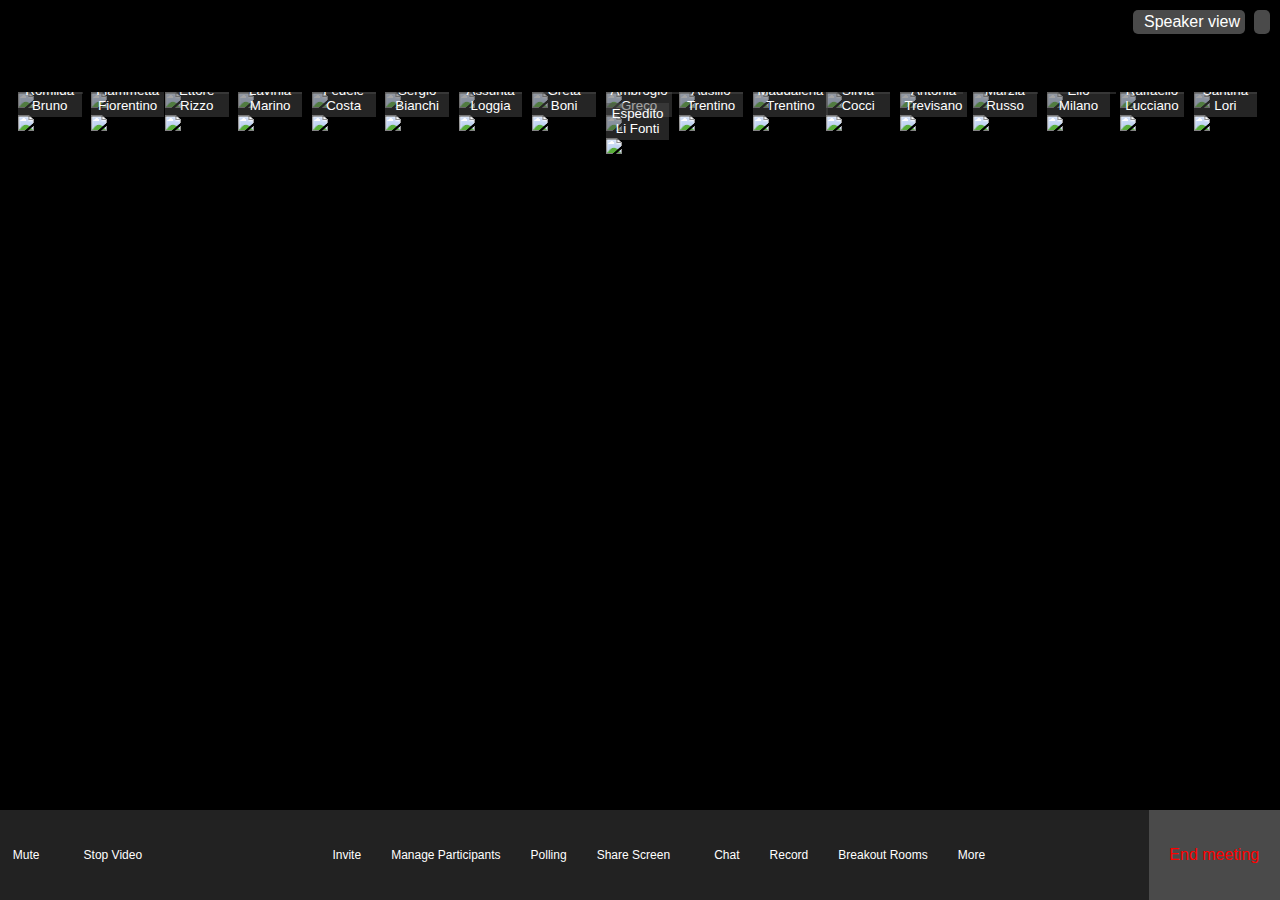
==== commit 5530d219: "main fixes1.1" ====
--- a/index.html
+++ b/index.html
@@ -174,13 +174,13 @@
                     <button type="button"><i class="fa-solid fa-microphone"></i>
                         <span>Mute</span>
                     </button>
-                    <i class="fa-solid fa-angle-up"></i>
+                    <button type="button"><i class="fa-solid fa-angle-up"></i></button>
                 </div>
                 <div class="selection">
                     <button type="button"><i class="fa-solid fa-video"></i>
                         <span>Stop Video</span>
                     </button>
-                    <i class="fa-solid fa-angle-up"></i>
+                    <button type="button"><i class="fa-solid fa-angle-up"></i></button>
                 </div>
             </div>
             <div class="center">
@@ -197,7 +197,7 @@
                     <button type="button"><i class="fa-solid fa-share-from-square"></i>
                         <span>Share Screen</span>
                     </button>
-                    <i class="fa-solid fa-angle-up"></i>
+                    <button type="button"><i class="fa-solid fa-angle-up"></i></button>
                 </div>
                 <button type="button"><i class="fa-solid fa-comment"></i>
                     <span>Chat</span>
--- a/css/style.css
+++ b/css/style.css
@@ -15,7 +15,7 @@
 /*-------------------------------------HEADER----------------------------------*/
 .nav-bar {
     display: flex;
-    justify-content: end;
+    justify-content: flex-end;
     padding: .3rem;
     margin-bottom: 3rem;
 
@@ -89,16 +89,13 @@
     display: inline-block;
     color: white;   
 }
-.selection i:last-child{
-    cursor: pointer;
-    padding: 2rem 0;
-} 
 
-.green i:first-child {
+.green button:first-child i{
     color: #4BC800;
 }
-.selection i:last-child, .selection i:nth-child(2){
+.selection i:last-child{
     font-size: 12px;
+    vertical-align: -10px;
 }
 
 .footer-container button {
@@ -113,7 +110,7 @@
     background-color: rgba(74, 74, 74);    
 }
 
-.footer-container .right button:last-child {
+.right button:last-child {
     
     padding: 1rem;
     color: red;
